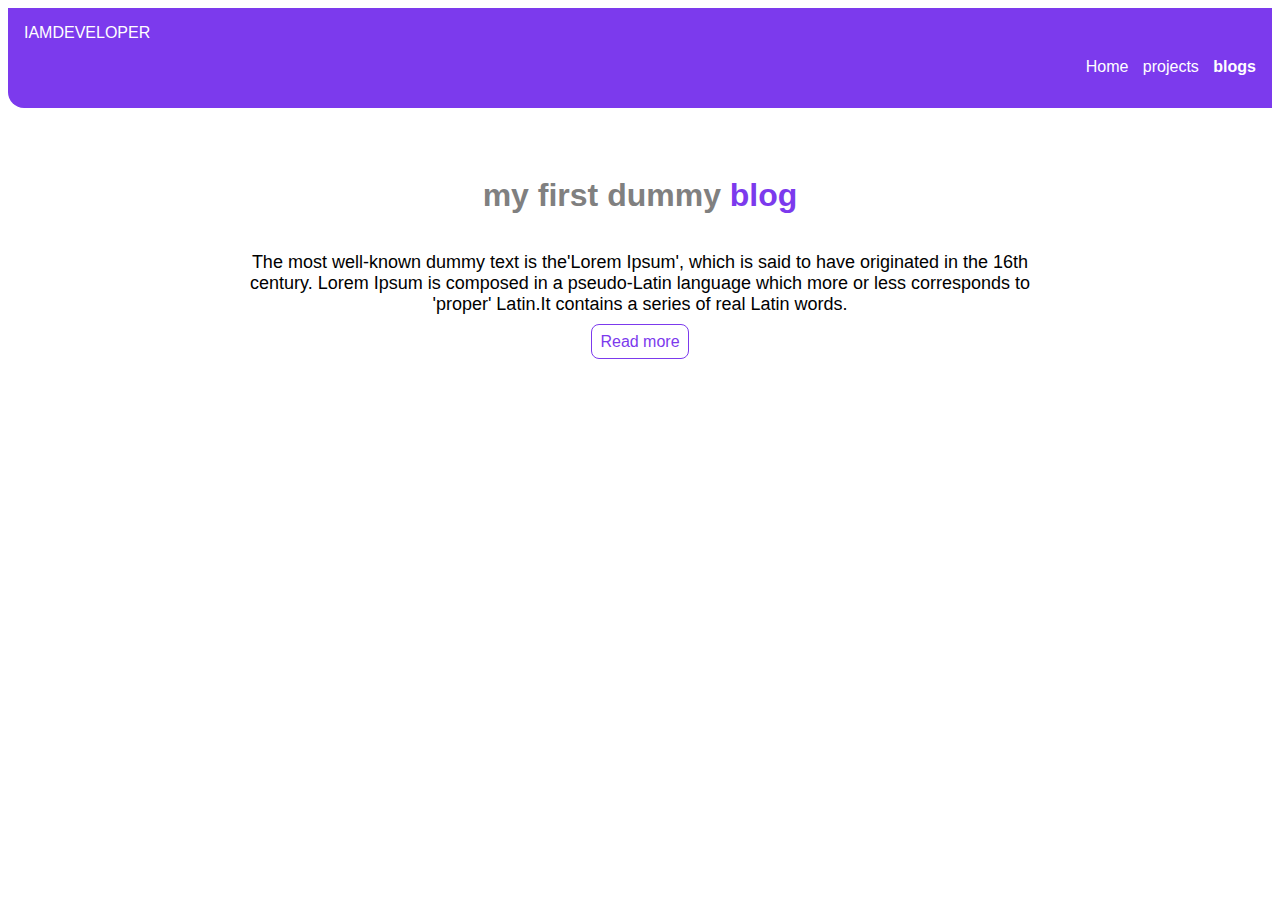
==== blogs.html @ bdb8114c "initial comment" ====
<!DOCTYPE html>
<html lang="en">
<head>
    <meta charset="UTF-8">
    <meta name="viewport" content="width=device-width, initial-scale=1.0">
    <meta http-equiv="X-UA-Compatible" content="ie=edge">
    <link href="styles.css" rel="stylesheet"/>
    <title>BLogs</title>
</head>
<body>

    

        <nav class="navigation">
            <div class="nev-brand">IAMDEVELOPER</div>
             
              <ul  class="list-ul" id="nav-pills">
                 <li class="list-item-inline" >
                     <a class="anchor" href="index.html" > Home</a>
                  </li>
        
                  <li class="list-item-inline">
                      <a class="anchor" href="projects.html">projects</a>
                  </li >
        
                  <li  class="list-item-inline">
                     <a class="anchor" href="blogs.html" id="active">blogs</a>
                 </li>
                </ul>
        
            </div>
        
          </nav>



          <!-- <h1 class="hero-heading">My 
            <span class="hero-span">blogs</span></h1>
            <h3> This is your assigment to get <a class href="#">MarkFIve</a></h3>
     -->




    
    
    
    <header class="hero">
        <h1 class="hero-heading"> my first dummy
          <span class="hero-span">blog </span></h1>

          <div>
           <p style="font-size:large ; margin-left: 200px; margin-right: 200px;">
             The most well-known dummy text is the'Lorem Ipsum', 
            which is said to have originated in the 16th century. Lorem Ipsum is
             composed in a pseudo-Latin language which more or less corresponds
              to 'proper' Latin.It contains a series of real Latin words.
          </p>
            <!-- <a class="link link-primary" href="https://geetapogulwebsite.
              netlify.app/" >My blog</a> -->
     
            <a class="link link-secondary" 
            href="https://replit.com/@GeetaPogul/geeta-pogul?embed=true#index.js">
            Read more</a>



    
        </div>
    
  
      </header>
</body>
</html>
---- styles.css ----
:root{
    --primary-color:#7C3AED;
    /* --dark-grey: */
}
body{
    font-family: 'Montierrst',sans-serif;
}

.container{
    padding:0rem 1rem;
    
}

.container-center{
    max-width: 600px;
   
}
.link{
    text-decoration: none;
    padding: 0rem 1rem;
    margin-bottom: 1rem;
    margin-top: 1rem;
} 

.link-primary{
    background-color:var(--primary-color);
    border-radius: 0.5rem;
    color: white;
   
    padding: 0.5rem;
    border: 1px solid hsl(270, 100%, 55%);
}

.link-secondary{
    
    /* background-color: var(--primary-color); */
   /* color: var(--primary-color); */
   border-radius: 0.5rem;
   border: 1px solid var(--primary-color);
   padding: 0.5rem;
   color: var(--primary-color);

   

}

.list-ul{
    list-style: none;
    /* display: inline; */

} 

.navigation .anchor{
    text-align: right;
}

 .list-item-inline
 {
     display: inline;
    list-style: none;
 }

.navigation{
    background-color:var(--primary-color);;
    color: white;
    padding: 1rem;
    border-bottom-left-radius: 1rem;
   
}


.navigation #nav-pills{
    text-align: right;
}

#active{
    font-weight: bold;
}
.navigation .anchor{
    text-decoration:  none;
    color: white;
    padding-left: 10px;
    /* display: inline; */
}

.hero{
    padding: 2rem;
    text-align: center;
}
.hero .hero-img{
    max-width: 350px;
    display: block;
    margin: auto;
}

.hero .hero-heading{
    color:#808080;
    padding: 1rem;
}

.hero .hero-heading .hero-span{
    color: var(--primary-color);
    
}

.section{
    padding: 2rem;
    /* background-color: #D3D3D3; */
}
.section h2{
    text-align: center;
  
}

.section-off{
    background-color: #D3D3D3;
    padding:  0.5rem 1rem;
}
.section p{
    text-align: center;
}
/* .container-center{
    margin-left: 220px;
} */





footer{
    background-color:var(--primary-color);
    padding: 2rem 1rem;
    text-align: center;
    border-top-right-radius: 1rem;
    border-bottom-left-radius: 1rem;
 
   
    color: white;
   
}

a{
    color: white;
}
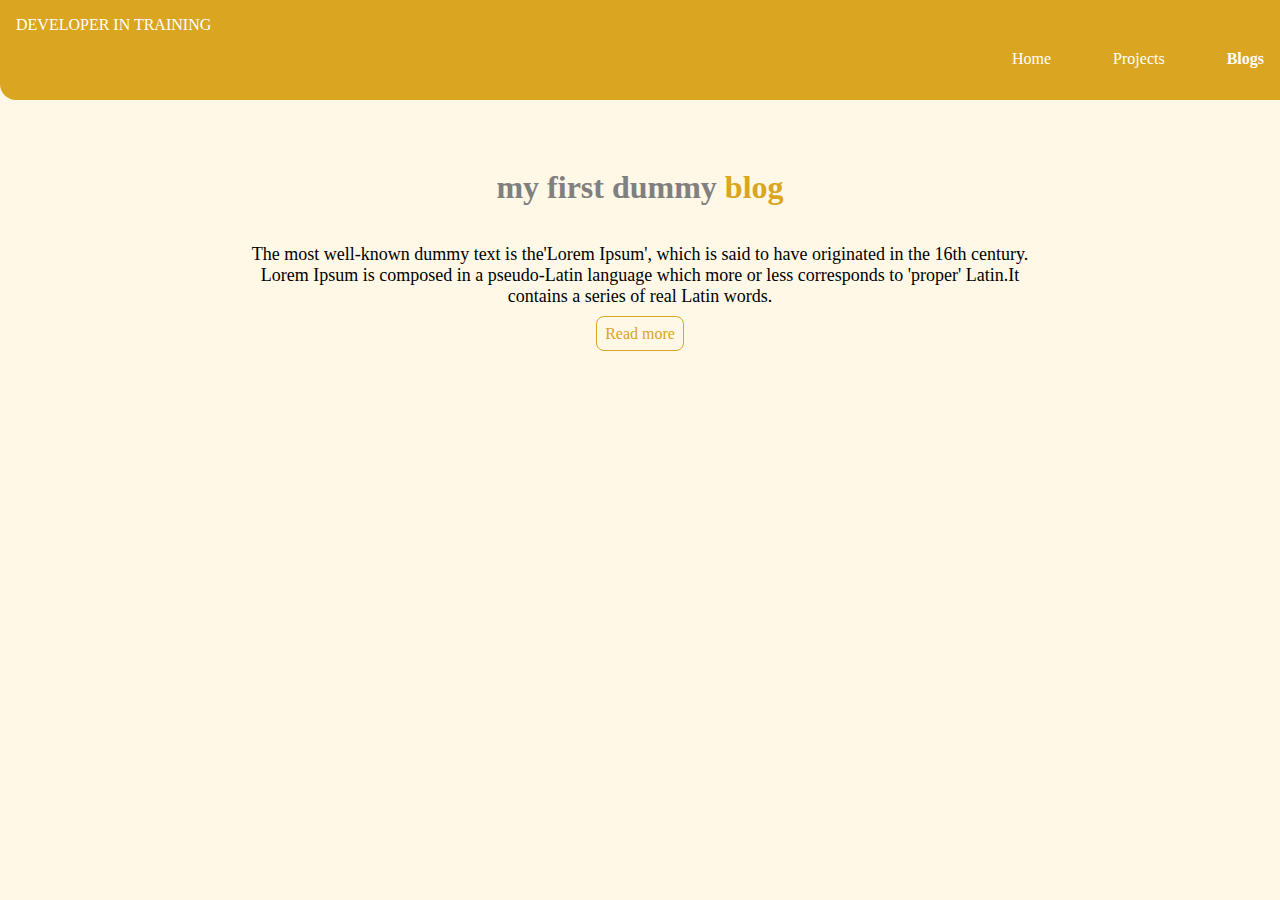
==== commit dfe582b2: "update" ====
--- a/blogs.html
+++ b/blogs.html
@@ -12,7 +12,7 @@
     
 
         <nav class="navigation">
-            <div class="nev-brand">IAMDEVELOPER</div>
+            <div class="nev-brand">DEVELOPER IN TRAINING</div>
              
               <ul  class="list-ul" id="nav-pills">
                  <li class="list-item-inline" >
@@ -20,11 +20,11 @@
                   </li>
         
                   <li class="list-item-inline">
-                      <a class="anchor" href="projects.html">projects</a>
+                      <a class="anchor" href="projects.html">Projects</a>
                   </li >
         
                   <li  class="list-item-inline">
-                     <a class="anchor" href="blogs.html" id="active">blogs</a>
+                     <a class="anchor" href="blogs.html" id="active">Blogs</a>
                  </li>
                 </ul>
         
--- a/styles.css
+++ b/styles.css
@@ -1,11 +1,20 @@
 
 :root{
-    --primary-color:#7C3AED;
-    /* --dark-grey: */
+    /* --primary-color:#7C3AED; */
+    /* --primary-color:#d68b00; */
+    --primary-color:#daa520;
 }
 body{
-    font-family: 'Montierrst',sans-serif;
+    
+    margin: 0;
+      /* font-family: Calibri Light; */
+      /* font-family:cursive; */
+
+      font-family: merriweather;
+     background-color: #fff8e7;
 }
+
+
 
 .container{
     padding:0rem 1rem;
@@ -29,7 +38,7 @@
     color: white;
    
     padding: 0.5rem;
-    border: 1px solid hsl(270, 100%, 55%);
+    border: 1px solid#daa520;
 }
 
 .link-secondary{
@@ -47,7 +56,7 @@
 
 .list-ul{
     list-style: none;
-    /* display: inline; */
+    
 
 } 
 
@@ -59,6 +68,7 @@
  {
      display: inline;
     list-style: none;
+    padding-left: 3rem;
  }
 
 .navigation{
@@ -71,8 +81,10 @@
 
 
 .navigation #nav-pills{
-    text-align: right;
-}
+     text-align: right; 
+     padding-left: 3rem;
+} 
+
 
 #active{
     font-weight: bold;
@@ -81,7 +93,7 @@
     text-decoration:  none;
     color: white;
     padding-left: 10px;
-    /* display: inline; */
+    
 }
 
 .hero{
@@ -106,7 +118,7 @@
 
 .section{
     padding: 2rem;
-    /* background-color: #D3D3D3; */
+    
 }
 .section h2{
     text-align: center;
@@ -114,15 +126,27 @@
 }
 
 .section-off{
-    background-color: #D3D3D3;
-    padding:  0.5rem 1rem;
+    /* background-color: #D3D3D3; */
+    padding:  2rem 2rem ;
+    padding-bottom: 2rem;
+     border: 1px solid black;
+    margin-left: 20rem;
+    margin-right:18rem;
+    border-radius: 1.5rem;
+}
+
+.section-off1{
+    /* background-color: #D3D3D3; */
+    padding:  2rem 2rem ;
+    padding-bottom: 2rem;
+     /* border: 1px solid blue; */
+    margin-left: 20rem;
+    margin-right:18rem;
+    border-radius: 1.5rem;
 }
 .section p{
     text-align: center;
 }
-/* .container-center{
-    margin-left: 220px;
-} */
 
 
 
@@ -130,16 +154,27 @@
 
 footer{
     background-color:var(--primary-color);
-    padding: 2rem 1rem;
+    padding: 2rem 2rem;
     text-align: center;
     border-top-right-radius: 1rem;
     border-bottom-left-radius: 1rem;
- 
+    line-height: 3rem;
    
     color: white;
    
 }
+.footer-header{
+    
+    font-size: larger;
+    
+    font-family: calibri;
+}
 
-a{
+ 
+.index-link{
     color: white;
+    text-decoration: none;
+
+    padding-right:5rem;
+    font-family: merriweather;
 }